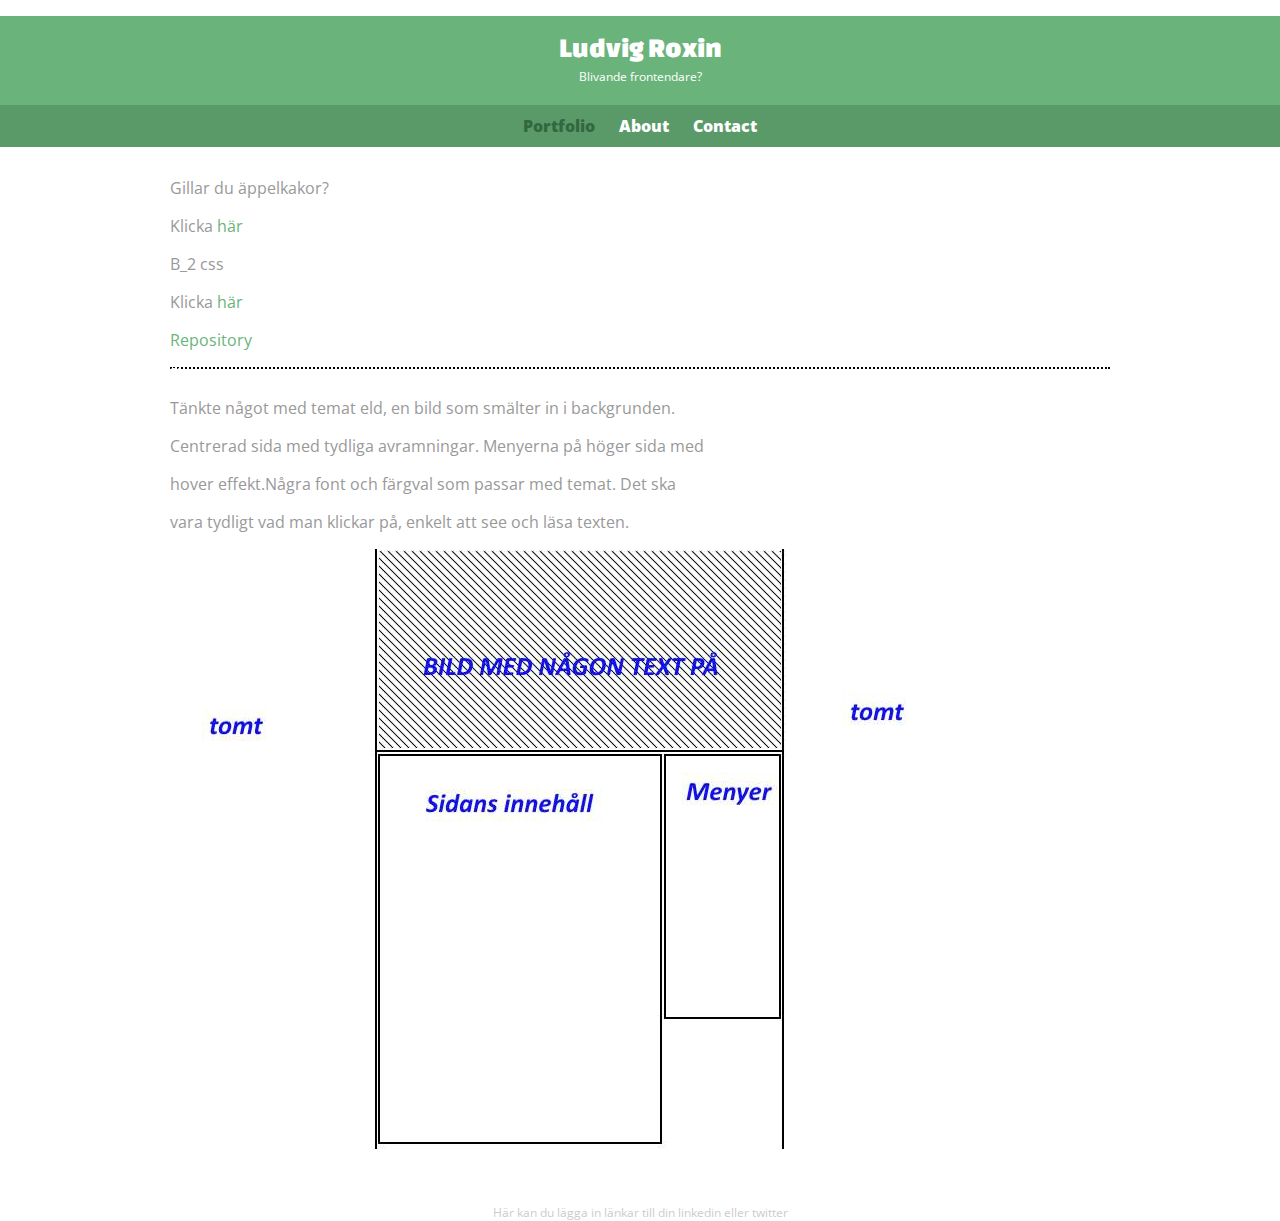
==== index.html @ 76ddb8d4 "Update index.html" ====
<!DOCTYPE html>
<html>
  <head>
    <meta charset="utf-8">
    <title>Ludvig Roxin</title>
    <link rel="stylesheet" href="css/normalize.css">
    <link href='http://fonts.googleapis.com/css?family=Changa+One|Open+Sans:400italic,700italic,400,700,800' rel='stylesheet' type='text/css'>
    <link rel="stylesheet" href="css/main.css">
  </head>
  <body>
    <header>
      <a href="index.html" id="logo">
        <h1>Ludvig Roxin</h1>
        <h2>Blivande frontendare?</h2>
      </a>
      <nav>
        <ul>
          <li><a href="index.html" class="selected">Portfolio</a></li>
          <li><a href="about.html">About</a></li>
          <li><a href="contact.html">Contact</a></li>
        </ul>
      </nav>
    </header>
    <div id="wrapper">
      <section>

        <article class="">
          <p>Gillar du äppelkakor?</p>
          <p>Klicka <a href="Appelkaka.html"> här</a></p>
        </article>
        
        <article class"">
        <p>B_2 css</p>
        <p>Klicka <a href="b2/index.html"> här</a></p>
        <p><a href="https://github.com/zingoz/zingoz.github.io"> Repository </a></p>
        </article>
        <div class="skiss">
          <h2>Skiss</h2>
          <p> Tänkte något med temat eld, en bild som smälter in i backgrunden.</p>
          <p> Centrerad sida med tydliga avramningar. Menyerna på höger sida med</p>
          <p> hover effekt.Några font och färgval som passar med temat. Det ska</p>
          <p> vara tydligt vad man klickar på, enkelt att see och läsa texten.</p>
          <img src="img/skiss.jpg" alt="Min skiss" class="skiss-photo">
        </div>

      </section>
      <footer>
        Här kan du lägga in länkar till din linkedin eller twitter
      </footer>
    </div>
  </body>
</html>
---- css/main.css ----
/**********************************
GENERAL
***********************************/

body {
  font-family: 'Open Sans', sans-serif;
}

#wrapper {
  max-width: 940px;
  margin: 0 auto;
  padding: 0 5%;
}

a {
  text-decoration: none;
}

img {
  max-width: 100%;
}

h3, h4 {
  margin: 0 0 1em 0;
}





/**********************************
HEADING
***********************************/

header {
  float: left;
  margin: 0 0 30px 0;
  padding: 5px 0 0 0;
  width: 100%;
}

#logo {
  text-align: center;
  margin: 0;
}

h1 {
  font-family: 'Changa One', sans-serif;
  margin: 15px 0;
  font-size: 1.75em;
  font-weight: normal;
  line-height: 0.8em;
}

h2 {
  font-size: 0.75em;
  margin: -5px 0 0;
  font-weight: normal;
}



/**********************************
NAVIGATION
***********************************/

nav {
  text-align: center;
  padding: 10px 0;
  margin: 20px 0 0;
}

nav ul {
  list-style: none;
  margin: 0 10px;
  padding: 0;
}

nav li {
  display: inline-block;
}

nav a {
  font-weight: 800;
  padding: 15px 10px;
}



/**********************************
FOOTER
***********************************/

footer {
  font-size: 0.75em;
  text-align: center;
  clear: both;
  padding-top: 50px;
  color: #ccc;
}

.social-icon {
  width: 20px;
  height: 20px;
  margin: 0 5px;
}



/**********************************
PAGE: PORTFOLIO
***********************************/

#gallery {
  margin: 0;
  padding: 0;
  list-style: none;
}

#gallery li {
  float: left;
  width: 45%;
  margin: 2.5%;
  background-color: #f5f5f5;
  color: #bdc3c7;
}

#gallery li a p {
  margin: 0;
  padding: 5%;
  font-size: 0.75em;
  color: #bdc3c7
}



/**********************************
PAGE: ABOUT
***********************************/

.profile-photo {
  display: block;
  max-width: 200px;
  margin: 0 auto 30px;

}



/**********************************
PAGE: CONTACT
***********************************/

.contact-info {
  list-style: none;
  padding: 0;
  margin: 0;
  font-size: 0.9em;
}

.contact-info a {
  display: block;
  min-height: 20px;
  background-repeat: no-repeat;
  background-size: 20px 20px;
  padding: 0 0 0 30px;
  margin: 0 0 10px;
}

.contact-info li.phone a {
  background-image: url('../img/phone.png');
}

.contact-info li.mail a {
  background-image: url('../img/mail.png');
}

.contact-info li.twitter a {
  background-image: url('../img/twitter.png');
}



/**********************************
COLORS
***********************************/

/* site body */
body {
  background-color: #fff;
  color: #999;
}

/* green header */
header {
  background: #6ab47b;
  border-color: #599a68;
}

/* nav background on mobile */
nav {
  background: #599a68;
}

/* logo text */
h1, h2 {
  color: #fff;
}

/* links */
a {
  color: #6ab47b;
}

/* nav link */
nav a, nav a:visited {
  color: #fff;
}

/* selected nav link */
nav a.selected, nav a:hover {
  color: #32673f;
}

.skiss {
  border-top: 2px dotted black;
}
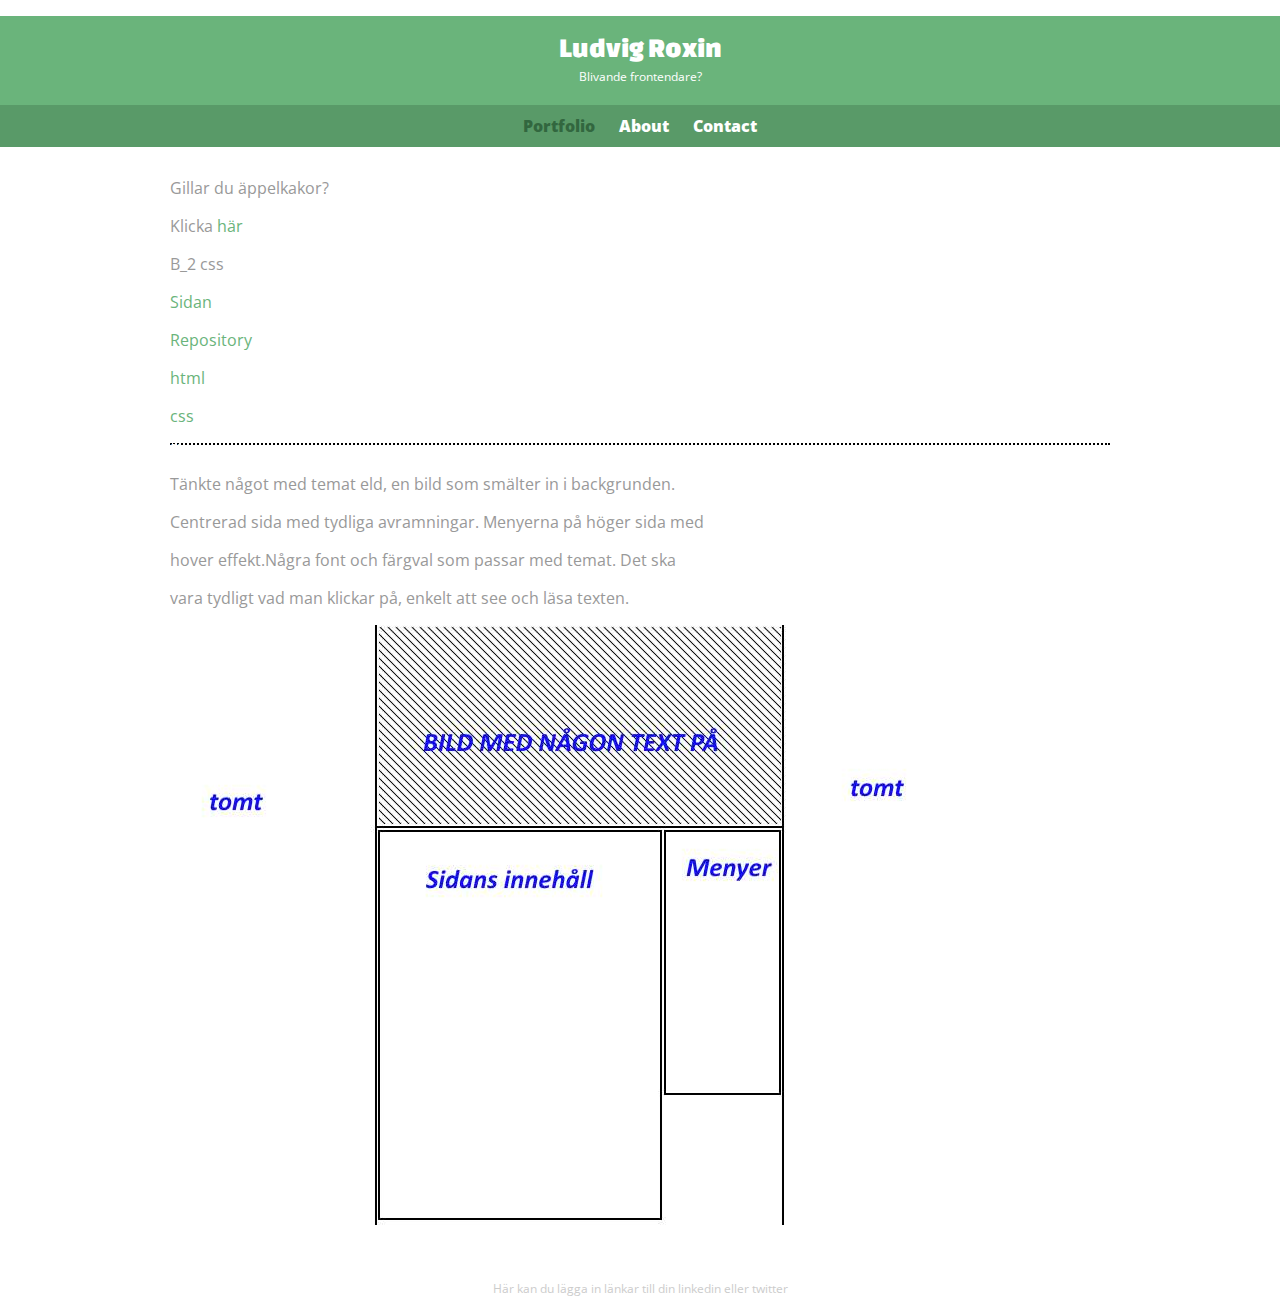
==== commit 19a2357e: "Update index.html" ====
--- a/index.html
+++ b/index.html
@@ -31,8 +31,10 @@
         
         <article class"">
         <p>B_2 css</p>
-        <p>Klicka <a href="b2/index.html"> här</a></p>
+        <p><a href="b2/index.html">Sidan</a></p>
         <p><a href="https://github.com/zingoz/zingoz.github.io"> Repository </a></p>
+        <p><a href="https://github.com/zingoz/zingoz.github.io/blob/master/b2/index.html"> html </a></p>
+        <p><a href="https://github.com/zingoz/zingoz.github.io/blob/master/b2/main.css"> css </a></p>
         </article>
         <div class="skiss">
           <h2>Skiss</h2>
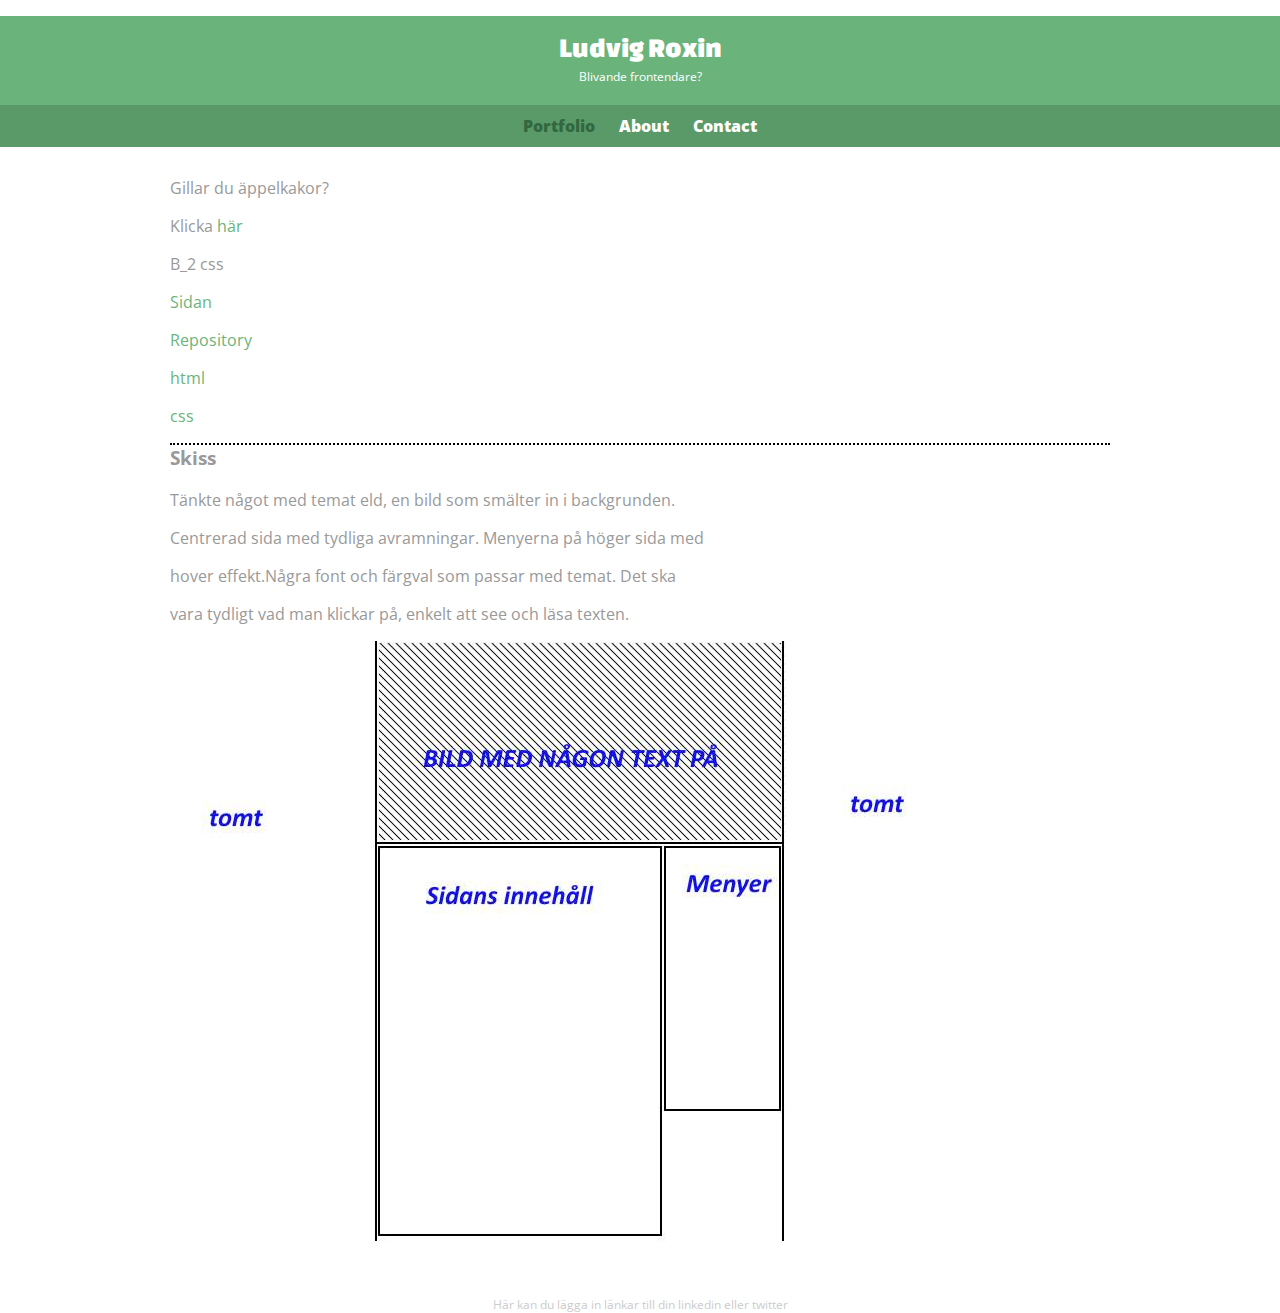
==== commit 0e195bfb: "Update index.html" ====
--- a/index.html
+++ b/index.html
@@ -29,7 +29,7 @@
           <p>Klicka <a href="Appelkaka.html"> här</a></p>
         </article>
         
-        <article class"">
+        <article class"upg_b2">
         <p>B_2 css</p>
         <p><a href="b2/index.html">Sidan</a></p>
         <p><a href="https://github.com/zingoz/zingoz.github.io"> Repository </a></p>
@@ -37,7 +37,7 @@
         <p><a href="https://github.com/zingoz/zingoz.github.io/blob/master/b2/main.css"> css </a></p>
         </article>
         <div class="skiss">
-          <h2>Skiss</h2>
+          <h3>Skiss</h3>
           <p> Tänkte något med temat eld, en bild som smälter in i backgrunden.</p>
           <p> Centrerad sida med tydliga avramningar. Menyerna på höger sida med</p>
           <p> hover effekt.Några font och färgval som passar med temat. Det ska</p>
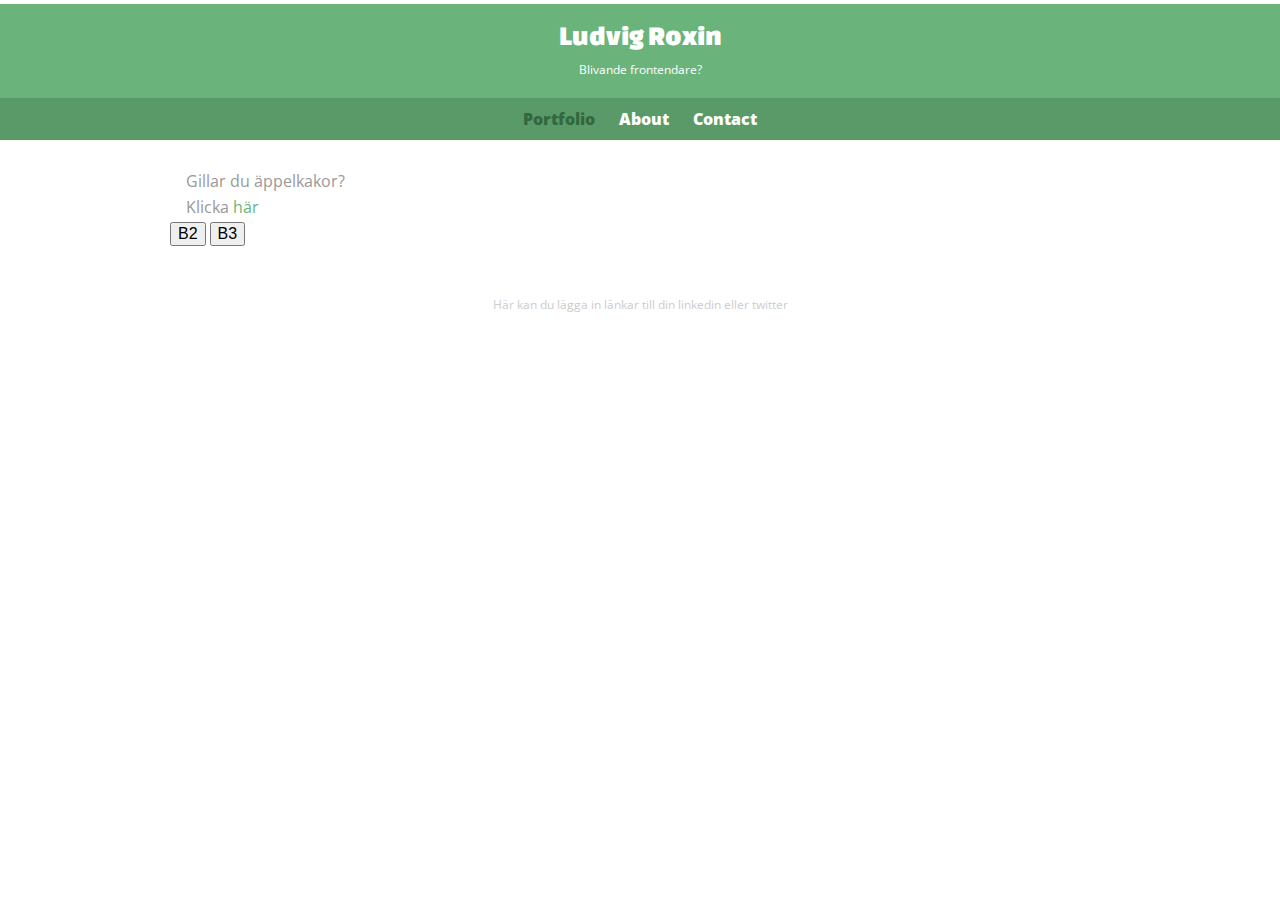
==== commit 856994ff: "Added javascript, cleaned up a bit and added na assignment" ====
--- a/index.html
+++ b/index.html
@@ -6,6 +6,8 @@
     <link rel="stylesheet" href="css/normalize.css">
     <link href='http://fonts.googleapis.com/css?family=Changa+One|Open+Sans:400italic,700italic,400,700,800' rel='stylesheet' type='text/css'>
     <link rel="stylesheet" href="css/main.css">
+    <script src="javascript/jquery-2.1.4.js"></script>
+    <script src="javascript/main.js"></script>
   </head>
   <body>
     <header>
@@ -22,30 +24,74 @@
       </nav>
     </header>
     <div id="wrapper">
-      <section>
 
         <article class="">
           <p>Gillar du äppelkakor?</p>
           <p>Klicka <a href="Appelkaka.html"> här</a></p>
         </article>
-        
-        <article class"upg_b2">
-        <p>B_2 css</p>
-        <p><a href="b2/index.html">Sidan</a></p>
-        <p><a href="https://github.com/zingoz/zingoz.github.io"> Repository </a></p>
-        <p><a href="https://github.com/zingoz/zingoz.github.io/blob/master/b2/index.html"> html </a></p>
-        <p><a href="https://github.com/zingoz/zingoz.github.io/blob/master/b2/main.css"> css </a></p>
-        </article>
-        <div class="skiss">
+
+        <button class="b2button">B2</button>
+        <button class="b3button">B3</button>
+
+        <div class="b2div">
+          <article class"upg_b2">
+            <h3>B_2 css</h3>
+            <p><a href="b2/index.html">Sidan</a></p>
+            <p><a href="https://github.com/zingoz/zingoz.github.io"> Repository </a></p>
+            <p><a href="https://github.com/zingoz/zingoz.github.io/blob/master/b2/index.html"> html </a></p>
+            <p><a href="https://github.com/zingoz/zingoz.github.io/blob/master/b2/main.css"> css </a></p>
+          </article>
           <h3>Skiss</h3>
-          <p> Tänkte något med temat eld, en bild som smälter in i backgrunden.</p>
-          <p> Centrerad sida med tydliga avramningar. Menyerna på höger sida med</p>
-          <p> hover effekt.Några font och färgval som passar med temat. Det ska</p>
-          <p> vara tydligt vad man klickar på, enkelt att see och läsa texten.</p>
-          <img src="img/skiss.jpg" alt="Min skiss" class="skiss-photo">
+            <p> Tänkte något med temat eld, en bild som smälter in i backgrunden.</p>
+            <p> Centrerad sida med tydliga avramningar. Menyerna på höger sida med</p>
+            <p> hover effekt.Några font och färgval som passar med temat. Det ska</p>
+            <p> vara tydligt vad man klickar på, enkelt att se och läsa texten.</p>
+            <img src="img/skiss.jpg" class="skiss-photo">
+        </div>
+        <div class="b3div">
+          <h3>B3_Grupp 2 - reflektion</h3>
+
+          <p class="pspace2"><b>Medlemmar</b></p>
+            <p>Ludvig Roxin</p>
+	          <p>Jonatan Östling</p>
+	          <p>Cun Luoi Can (sjuk/barn)</p>
+            <p>Oday Sheaia (sent påhopp)</p>
+            <p>Micke Ly (hoppade av)</p>
+
+            <p class="pspace2"><b>Scrum & Arbetssätt</b></p>
+            <p>Vi var bara två personer som var aktiva under en lång stund så det kändes meningslöst att</p>
+            <p>arbeta efter scrum metoden med en master då det skulle bara varit en i utvecklingsteamet.</p>
+            <p>Om det varit bättre hade jag gärna arbetat utifrån scrum och jag vill gärna lära mig jobba</p>
+            <p>så eftersom jag tror att det är ett bra arbetssätt. Vi hade ett trello projekt som var</p>
+            <p>liknande som det kan vara i ett scrum projekt som bestod av:</p>
+            <p class="pspace1"><em>Sprint backlog</em> – Validera koden</p>
+            <p><em>To do</em> 	- Det som ska göras men inte är påbörjat</p>
+            <p><em>In progress</em> - Det som ska göras och är påbörjat</p>
+            <p><em>Testing</em> - Testas så att det fungerar på ett bra sätt</p>
+            <p><em>Done</em> – Delar som är klart och när projektet ska vara klart</p>
+
+            <p class="pspace2"><b>Designval</p></b>
+            <p>Det stog mellan två namn, Site Helpers som jag föreslog eller Code-Ninjas som Jonatan</p>
+            <p>föreslog och det blev snabbt bestämt att Code-Ninjas var det bättre namnet. Vi var</p>
+            <p>båda överens om att det var de bättre namnet. Jag har aldrig varit bra på att hitta</p>
+            <p>på namn och 	gillade inte heller mitt egna förslag. Tanken bakom namnet var en mix</p>
+            <p>med Santas Helpers och website. </p>
+
+            <p class="pspace1">Färgerna var vi överens om att det skulle vara vit, grå, svart skalor eftersom det </p>
+            <p>känns mest 	som ninja färger och det gula blev senare tillagt.</p>
+
+	          <p class="pspace1">Fonterna bestämde Jonatan att vara Montserrat, sans-serif till menyer, Droid Sans,</p>
+            <p>sans-serif till brödtext och Verdana till övrigt men det användes aldrig. Båda får </p>
+            <p>sidan att se simpel och ren ut och den kvaliteten tycker jag alla websidor ska ha.</p>
+
+	          <p class="pspace1">Code-ninjas loga blev Jonatans design, delvis för att han var först och för att den</p>
+            <p>är tydlig och har våran sidas namn i sig. Min logga var tänkt att visa vad vi är men </p>
+            <p>utan namnet i 	designen och skriva namnet på sidan om det behövdes. </p>
+
+            <p class="pspace1">Websidans design är tänkt att vara simpel, tydlig och kunna anpassas till olika skärm</p>
+            <p>storlekar som mobiler och surfplattor.</p>
         </div>
 
-      </section>
       <footer>
         Här kan du lägga in länkar till din linkedin eller twitter
       </footer>
--- a/css/main.css
+++ b/css/main.css
@@ -54,7 +54,6 @@
 
 h2 {
   font-size: 0.75em;
-  margin: -5px 0 0;
   font-weight: normal;
 }
 
@@ -203,7 +202,7 @@
 }
 
 /* logo text */
-h1, h2 {
+#logo h1,#logo h2 {
   color: #fff;
 }
 
@@ -222,6 +221,29 @@
   color: #32673f;
 }
 
-.skiss {
+/**********************************
+Added stuff
+***********************************/
+
+.b2div , .b3div {
+  display: none;
   border-top: 2px dotted black;
 }
+
+.upg_b2 p {
+  border-top: 2px dotted black;
+}
+
+p {
+    margin-top: 4px;
+    margin-bottom: 4px;
+    margin-left: 1em;
+    margin-right: 0;
+}
+.pspace1 {
+  margin-top: 1em;
+}
+.pspace2 {
+  margin-top: 2em;
+  margin-left: 0em;
+}
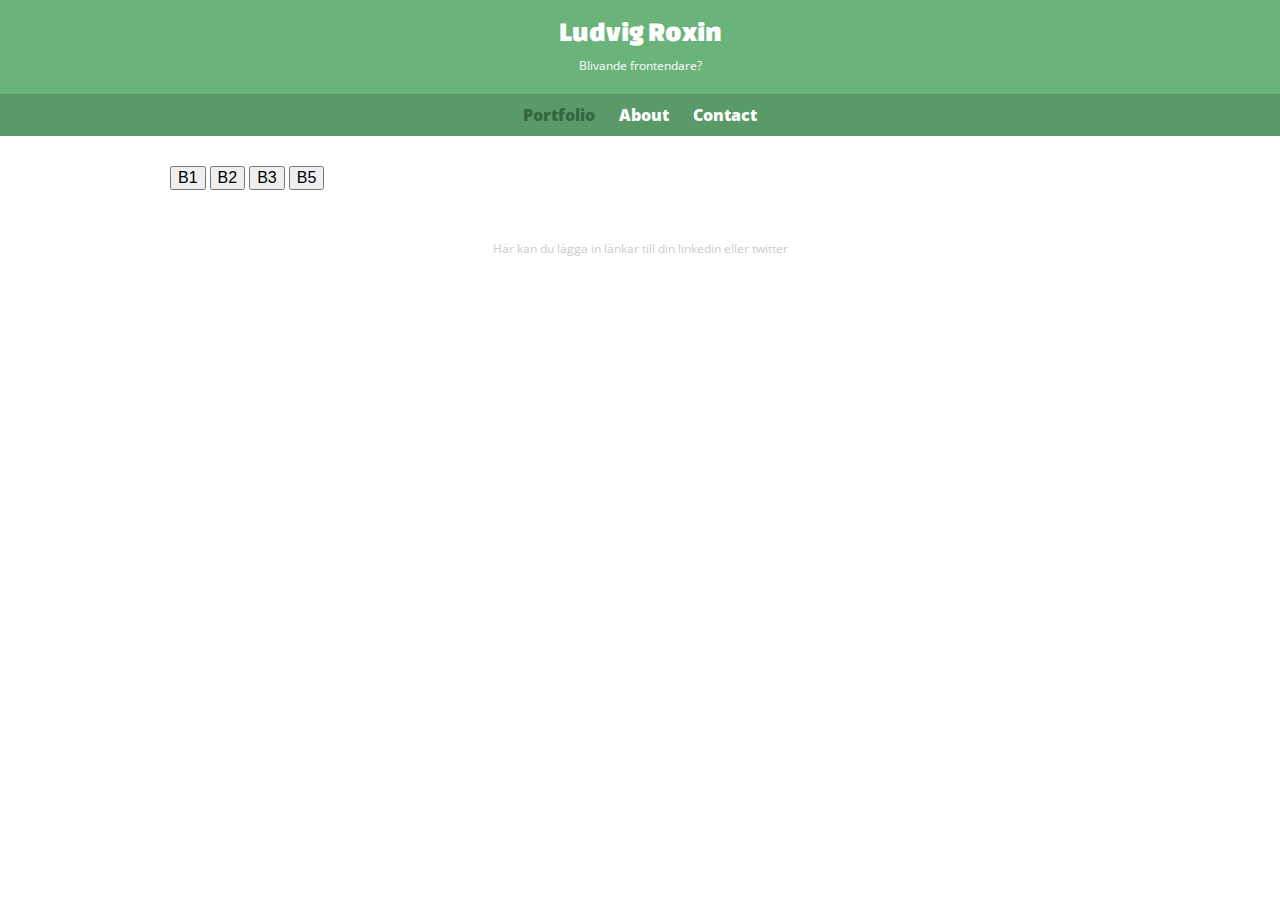
==== commit 2bcce2a0: "Klart" ====
--- a/index.html
+++ b/index.html
@@ -25,13 +25,10 @@
     </header>
     <div id="wrapper">
 
-        <article class="">
-          <p>Gillar du äppelkakor?</p>
-          <p>Klicka <a href="Appelkaka.html"> här</a></p>
-        </article>
-
+        <a href="Appelkaka.html"><button class="b1button">B1</button></a>
         <button class="b2button">B2</button>
         <button class="b3button">B3</button>
+        <button class="b5button">B5</button>
 
         <div class="b2div">
           <article class"upg_b2">
@@ -46,7 +43,7 @@
             <p> Centrerad sida med tydliga avramningar. Menyerna på höger sida med</p>
             <p> hover effekt.Några font och färgval som passar med temat. Det ska</p>
             <p> vara tydligt vad man klickar på, enkelt att se och läsa texten.</p>
-            <img src="img/skiss.jpg" class="skiss-photo">
+            <img src="img/skissb2.jpg" class="skiss-photo">
         </div>
         <div class="b3div">
           <h3>B3_Grupp 2 - reflektion</h3>
@@ -91,6 +88,12 @@
             <p class="pspace1">Websidans design är tänkt att vara simpel, tydlig och kunna anpassas till olika skärm</p>
             <p>storlekar som mobiler och surfplattor.</p>
         </div>
+        <div class="b5div">
+          <p> en simpel design om pokemon som är lätt att förstå</p>
+          <p> interaktion med javascript &amp; jquery för att ändra i utseendet.</p>
+          <p><a href="infographic.html"> Slut resultat </a></p>
+          <img src="img/skissb5.png">
+        </div>
 
       <footer>
         Här kan du lägga in länkar till din linkedin eller twitter
--- a/css/main.css
+++ b/css/main.css
@@ -225,7 +225,7 @@
 Added stuff
 ***********************************/
 
-.b2div , .b3div {
+.b2div , .b3div , .b5div {
   display: none;
   border-top: 2px dotted black;
 }
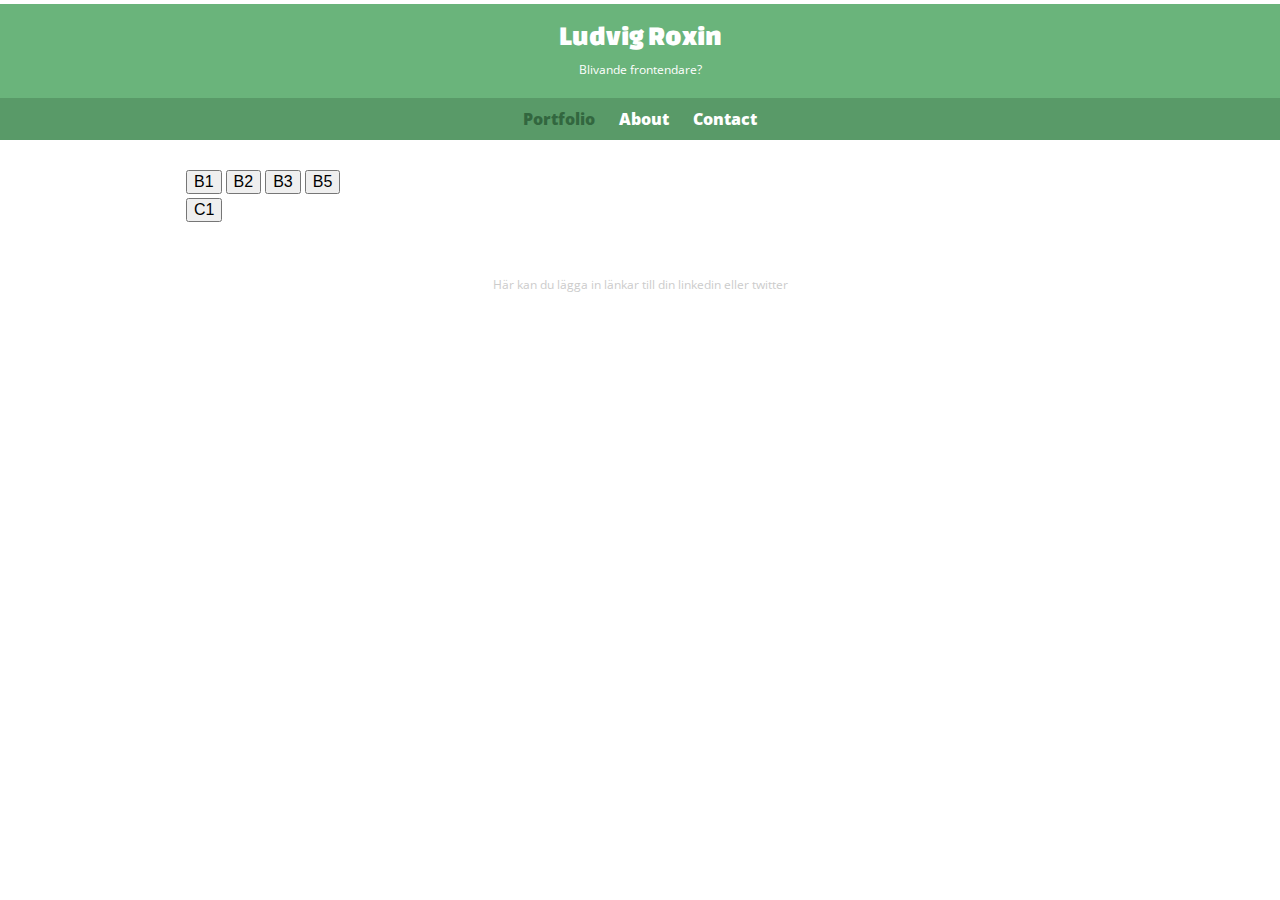
==== commit fba893d3: "fixes" ====
--- a/index.html
+++ b/index.html
@@ -24,12 +24,15 @@
       </nav>
     </header>
     <div id="wrapper">
-
+      <p>
         <a href="Appelkaka.html"><button class="b1button">B1</button></a>
         <button class="b2button">B2</button>
         <button class="b3button">B3</button>
         <button class="b5button">B5</button>
-
+      </p>
+      <p>
+        <button class="c1button">C1</button>
+      </p>
         <div class="b2div">
           <article class"upg_b2">
             <h3>B_2 css</h3>
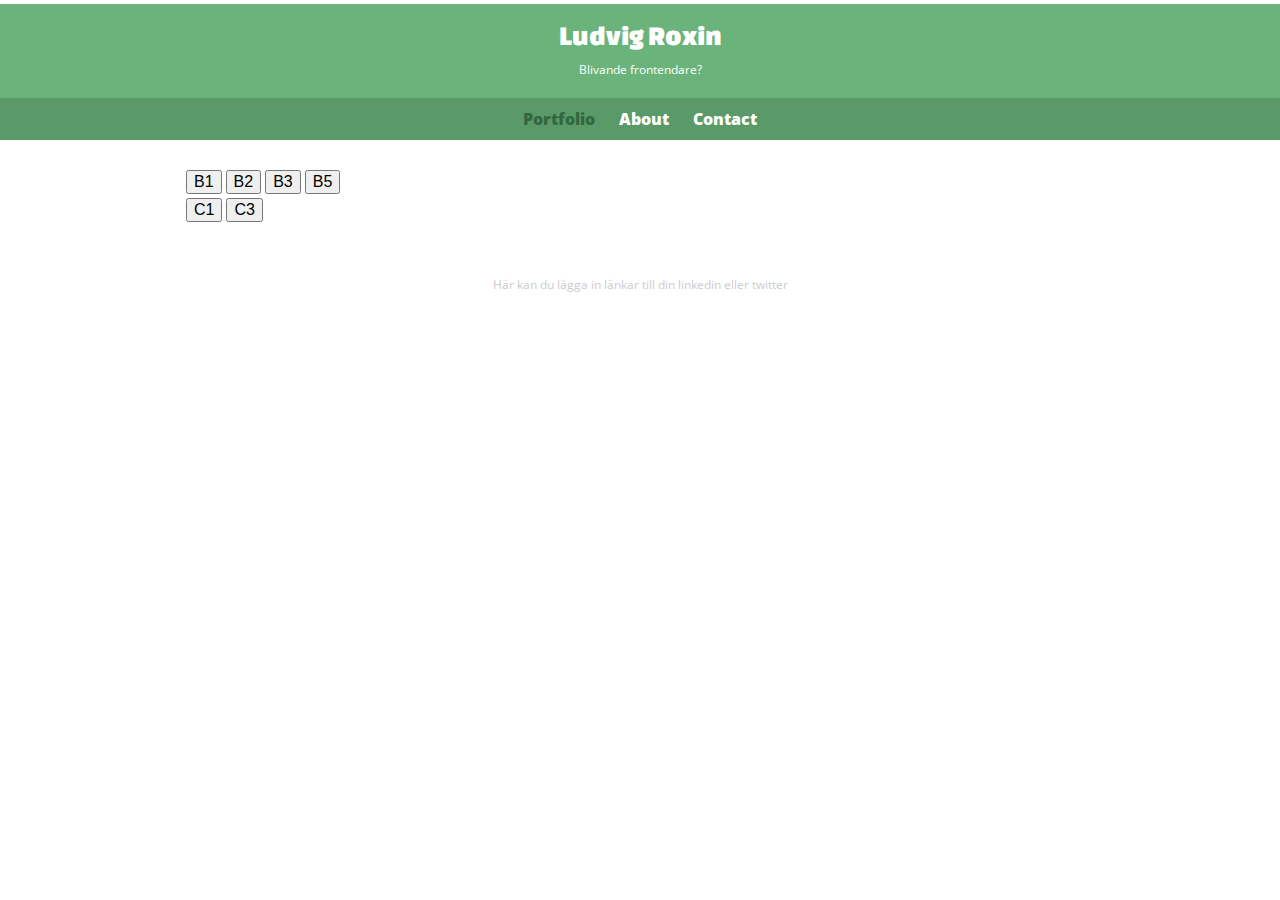
==== commit c0275d2e: "Update index.html" ====
--- a/index.html
+++ b/index.html
@@ -31,7 +31,8 @@
         <button class="b5button">B5</button>
       </p>
       <p>
-        <button class="c1button">C1</button>
+        <a href="todo.html"><button class="c1button">C1</button></a>
+        <a href="API.html"><button class="c3button">C3</button></a>
       </p>
         <div class="b2div">
           <article class"upg_b2">
